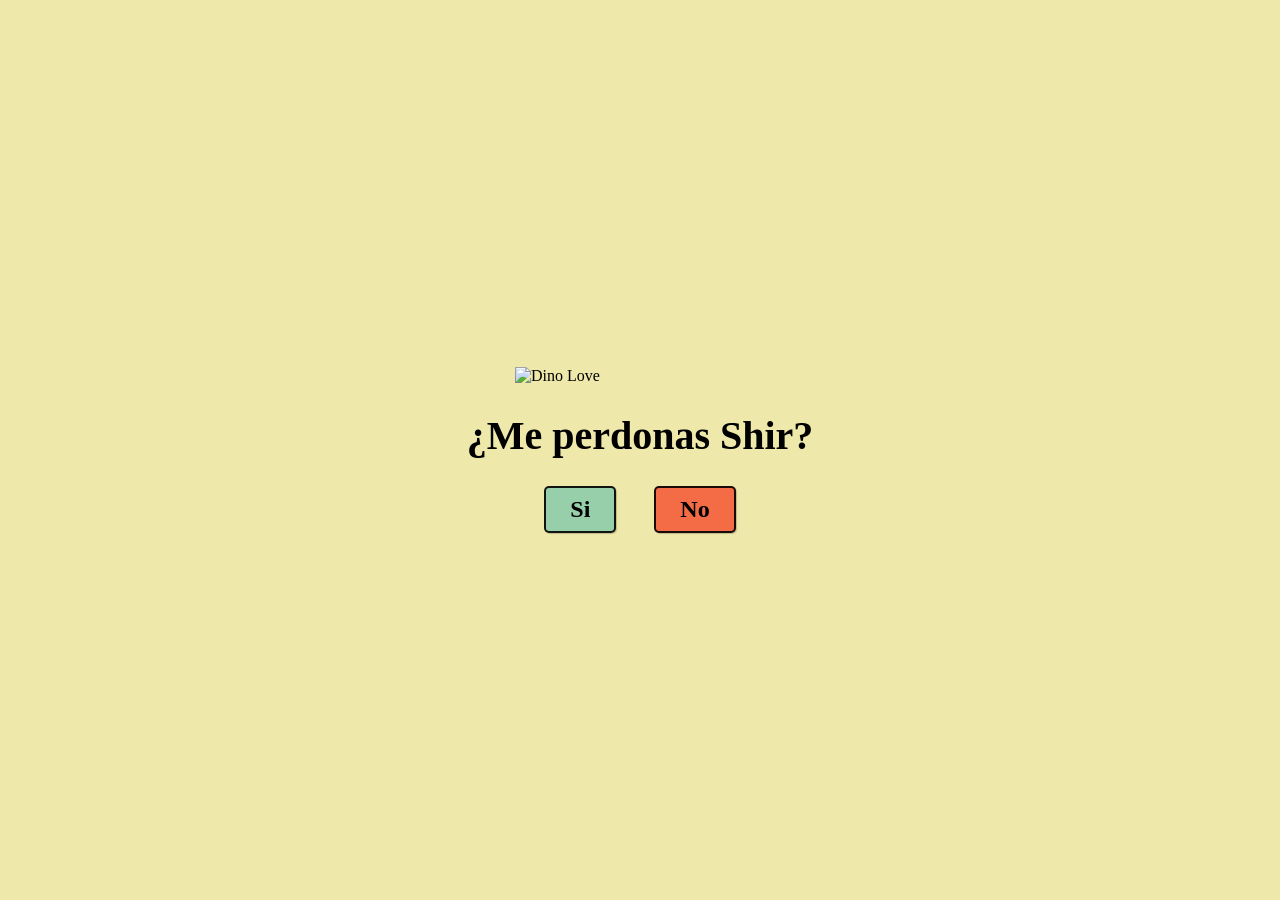
==== index.html @ 3857c975 "s s" ====
<!DOCTYPE html>
<html lang="en">

<head>
  <meta charset="UTF-8">
  <meta name="viewport" content="width=device-width, initial-scale=1.0">
  <title>San Valentin</title>
  <link rel="stylesheet" href="style.css">
</head>

<body>
  <main>
    <div id="message">
      <h1>Siempre supe que dirias que sí, Shir <br>♥</h1>
      <img src="./assets/dino_love_2.webp" width="250" alt="Dino Love">
    </div>
    <img src="./assets/dino_love.webp" width="250" alt="Dino Love">
    <h1>¿Me perdonas Shir?</h1>
    <div class="options">
      <button id="yes">Si</button>
      <button id="no">No</button>
    </div>
  </main>

  <script src="script.js"></script>
</body>

</html>
---- style.css ----
/* reset css */

* {
    min-width: 0;
    font: inherit;
  }
  
  *,
  *::before,
  *::after {
    box-sizing: border-box;
  }
  
  img,
  video,
  svg {
    display: block;
    height: auto;
    max-width: 100%;
  }
  
  body {
    margin: 0;
    min-height: 100dvh;
  }
  
  h1,
  h2,
  h3 {
    text-wrap: balance;
  }
  
  p {
    text-wrap: pretty;
  }
  
  /* starts here */
  
  body {
    background-color: palegoldenrod;
    height: 100vh;
  
    & main {
  
      height: 100%;
      display: flex;
      flex-direction: column;
      justify-content: center;
      align-items: center;
  
      & h1 {
        font-size: 2.5rem;
        text-align: center;
        font-weight: 700;
      }
  
      & .options {
        font-size: 1.5rem;
        font-weight: 600;
  
  
        & button {
          padding: .5rem 1.5rem;
          border: 2px solid rgba(0, 0, 0, .9);
          border-radius: 5px;
          cursor: pointer;
          box-shadow: 1px 1px 1px rgba(0, 0, 0, .2);
        }
  
        & button:hover {
          box-shadow: 2px 2px 2px rgba(0, 0, 0, .4);
        }
  
        & button#yes {
          background-color: #97cfaa;
          margin-right: 2rem;
        }
  
        & button#no {
          background-color: #f36c46;
        }
      }
    }
  }
  
  #message {
    position: fixed;
    top: 0;
    left: 0;
    width: 100%;
    height: 100%;
    background-color: rgb(165, 215, 224);
    /* display: flex; */
    display: none;
    justify-content: center;
    align-items: center;
  
    & h1 {
      font-size: 3rem;
      text-align: center;
      font-weight: 600;
      animation: palpitation 2s ease-in-out infinite;
      line-height: 4rem;
    }
  }
  
  @keyframes palpitation {
    0% {
      transform: scale(1);
    }
  
    50% {
      transform: scale(1.1);
    }
  
    100% {
      transform: scale(1);
    }
  }
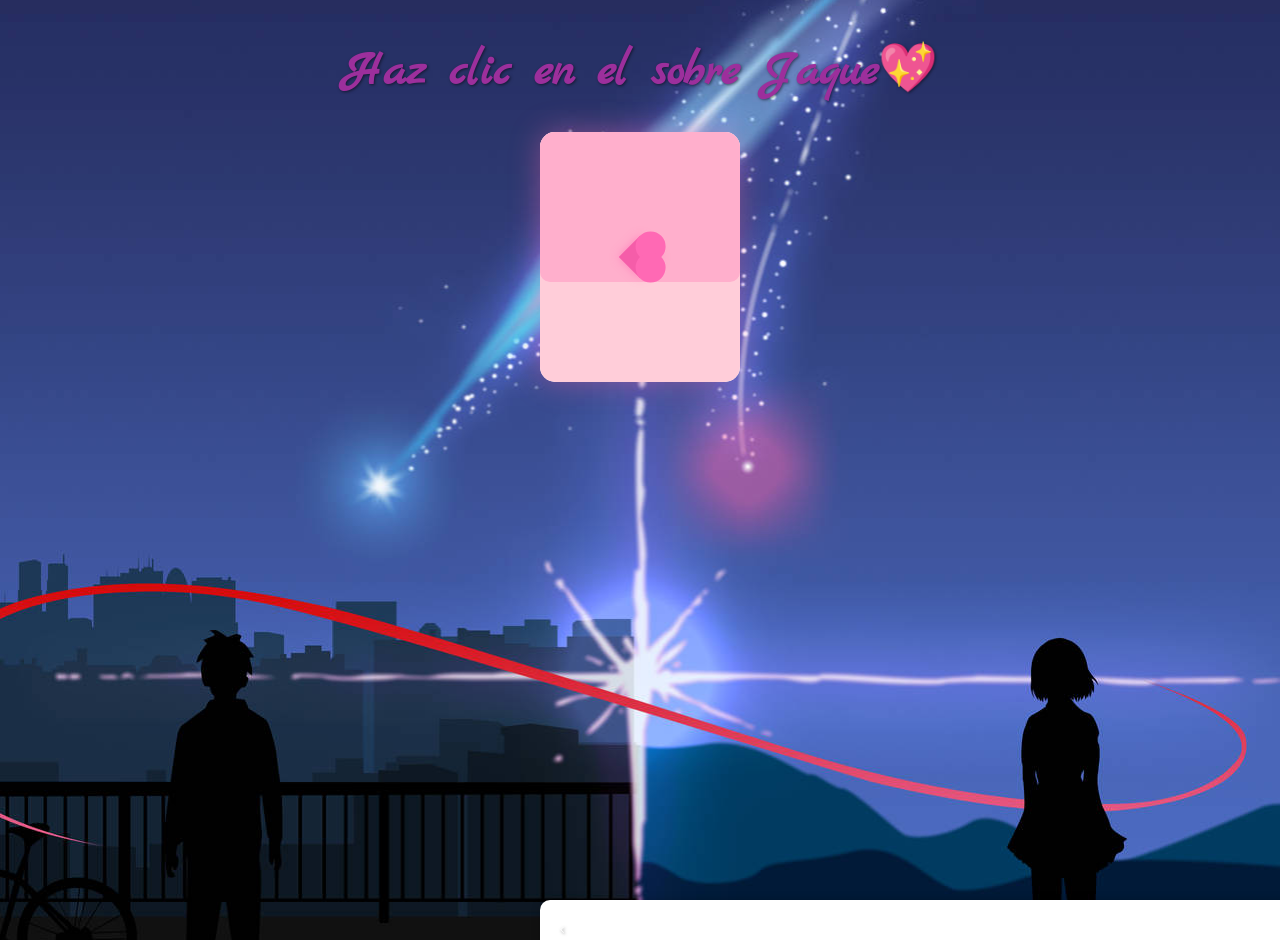
==== commit f09f99ba: "add practica" ====
--- a/index.html
+++ b/index.html
@@ -1,28 +1,39 @@
-<!DOCTYPE html>
-<html lang="en">
-
-<head>
-  <meta charset="UTF-8">
-  <meta name="viewport" content="width=device-width, initial-scale=1.0">
-  <title>San Valentin</title>
-  <link rel="stylesheet" href="style.css">
-</head>
-
-<body>
-  <main>
-    <div id="message">
-      <h1>Siempre supe que dirias que sí, Shir <br>♥</h1>
-      <img src="./assets/dino_love_2.webp" width="250" alt="Dino Love">
-    </div>
-    <img src="./assets/dino_love.webp" width="250" alt="Dino Love">
-    <h1>¿Me perdonas Shir?</h1>
-    <div class="options">
-      <button id="yes">Si</button>
-      <button id="no">No</button>
-    </div>
-  </main>
-
-  <script src="script.js"></script>
-</body>
-
-</html>+<!DOCTYPE html>
+<html lang="es">
+<head>
+  <meta charset="UTF-8" />
+  <meta name="viewport" content="width=device-width, initial-scale=1.0" />
+  <link rel="preconnect" href="https://fonts.googleapis.com" />
+  <link rel="preconnect" href="https://fonts.gstatic.com" crossorigin />
+  <link href="https://fonts.googleapis.com/css2?family=Marck+Script&display=swap" rel="stylesheet" />
+  <link rel="stylesheet" href="style.css" />
+  <title>Recuerdo para Ti 💌</title>
+</head>
+<body>
+  <h1>Haz clic en el sobre Jaque💖</h1>
+
+  <div class="contenedor" id="contenedor">
+    <div class="envoltura-sobre" id="sobre">
+      <div class="sobre"></div>
+      <div class="carta" id="cartaId">
+        <
+      </div>
+      <div class="corazon" id="corazon1"></div>
+    </div>
+    
+    <div class="fotos" id="fotos">
+      <img src="foto2.jpeg" alt="Tú" class="foto-romantica">
+      <img src="foto1.jpeg" alt="Ella" class="foto-romantica">
+    </div>
+    <h1 id="pregunta" class="oculto">¿Quieres ser mi ama?</h1>
+
+  </div>
+
+  <audio id="musicaFondo" loop>
+    <source src="musica.m4a" type="audio/mp4" />
+    Tu navegador no soporta audio HTML.
+  </audio>
+
+  <script src="script_v2.js"></script>
+</body>
+</html>
--- a/style.css
+++ b/style.css
@@ -1,119 +1,184 @@
-/* reset css */
-
-* {
-    min-width: 0;
-    font: inherit;
-  }
-  
-  *,
-  *::before,
-  *::after {
-    box-sizing: border-box;
-  }
-  
-  img,
-  video,
-  svg {
-    display: block;
-    height: auto;
-    max-width: 100%;
-  }
-  
-  body {
-    margin: 0;
-    min-height: 100dvh;
-  }
-  
-  h1,
-  h2,
-  h3 {
-    text-wrap: balance;
-  }
-  
-  p {
-    text-wrap: pretty;
-  }
-  
-  /* starts here */
-  
-  body {
-    background-color: palegoldenrod;
-    height: 100vh;
-  
-    & main {
-  
-      height: 100%;
-      display: flex;
-      flex-direction: column;
-      justify-content: center;
-      align-items: center;
-  
-      & h1 {
-        font-size: 2.5rem;
-        text-align: center;
-        font-weight: 700;
-      }
-  
-      & .options {
-        font-size: 1.5rem;
-        font-weight: 600;
-  
-  
-        & button {
-          padding: .5rem 1.5rem;
-          border: 2px solid rgba(0, 0, 0, .9);
-          border-radius: 5px;
-          cursor: pointer;
-          box-shadow: 1px 1px 1px rgba(0, 0, 0, .2);
-        }
-  
-        & button:hover {
-          box-shadow: 2px 2px 2px rgba(0, 0, 0, .4);
-        }
-  
-        & button#yes {
-          background-color: #97cfaa;
-          margin-right: 2rem;
-        }
-  
-        & button#no {
-          background-color: #f36c46;
-        }
-      }
-    }
-  }
-  
-  #message {
-    position: fixed;
-    top: 0;
-    left: 0;
-    width: 100%;
-    height: 100%;
-    background-color: rgb(165, 215, 224);
-    /* display: flex; */
-    display: none;
-    justify-content: center;
-    align-items: center;
-  
-    & h1 {
-      font-size: 3rem;
-      text-align: center;
-      font-weight: 600;
-      animation: palpitation 2s ease-in-out infinite;
-      line-height: 4rem;
-    }
-  }
-  
-  @keyframes palpitation {
-    0% {
-      transform: scale(1);
-    }
-  
-    50% {
-      transform: scale(1.1);
-    }
-  
-    100% {
-      transform: scale(1);
-    }
-  } +/* RESET */
+* {
+  margin: 0;
+  padding: 0;
+  box-sizing: border-box;
+}
+
+html, body {
+  height: auto;
+  min-height: 100vh;
+  overflow-x: hidden;
+  font-family: 'Marck Script', cursive;
+  background: linear-gradient(to bottom, #1b2735, #090a0f);
+  background: url('./yoruname.jpg') no-repeat center center fixed;
+  color: #fff;
+  text-shadow: 1px 1px 3px rgba(0,0,0,0.5);
+  display: flex;
+  flex-direction: column;
+  align-items: center;
+  padding: 20px 10px;
+}
+
+/* TÍTULO */
+h1 {
+  font-size: 3em;
+  text-align: center;
+  margin-bottom: 30px;
+  color: #9c2f9c;
+}
+
+/* SOBRE */
+.contenedor {
+    display: flex;
+    flex-direction: column;
+  width: 80%;
+  max-width: 200px;
+  background-color: transparent;
+}
+
+.envoltura-sobre {
+  position: relative;
+  background-color: #fff0f5;
+  box-shadow: 0 0 30px rgba(255, 105, 180, 0.4);
+  border-radius: 15px;
+  overflow: hidden;
+}
+
+.sobre {
+  width: 100%;
+  height: 250px;
+  background: #ffcdd9;
+  border-radius: 0 0 15px 15px;
+}
+
+.sobre::before {
+  content: "";
+  position: absolute;
+  top: 0;
+  left: 0;
+  right: 0;
+  border-top: 150px solid #ffafcc;
+  border-left: 50% solid transparent;
+  border-right: 50% solid transparent;
+  z-index: 3;
+  border-radius: 10px;
+}
+.oculto {
+  display: none;
+}
+
+.carta {
+  position: fixed;
+  top: 0;
+  width: 100%;
+  height: 100%;
+  padding: 20px;
+  background: white;
+  border-radius: 10px;
+  box-shadow: 0 0 10px rgba(0,0,0,0.2);
+  transform: translateY(100%);
+  transition: transform 0.5s ease-in-out;
+  z-index: 2;
+}
+
+.contenido {
+  color: #333;
+  font-size: 16px;
+  text-align: center;
+}
+
+.corazon     {
+  position: absolute;
+  top: 50%;
+  left: 50%;
+  width: 30px;
+  height: 30px;
+  background-color: #f55da9;
+  transform: translate(-50%, -50%) rotate(45deg);
+  cursor: pointer;
+  z-index: 5;
+  box-shadow: 0 0 10px rgba(255, 105, 180, 0.6);
+}
+
+.corazon::before,
+.corazon::after {
+  content: "";
+  position: absolute;
+  width: 30px;
+  height: 30px;
+  background-color: #ff69b4;
+  border-radius: 50%;
+}
+
+.corazon::before {
+  top: -15px;
+  left: 0;
+}
+
+.corazon::after {
+  left: 15px;
+  top: 0;
+}
+
+.solapa-derecha,
+.solapa-izquierda {
+  display: none; /* ocultamos si no se usan */
+}
+
+/* FOTOS */
+.fotos {
+  display: none;
+  flex-wrap: column;
+  justify-content: center;
+  gap: 20px;
+  margin-top: 30px;
+  animation: fadeIn 1s ease-in-out;
+}
+
+.fotos.mostrar {
+  display: flex;
+  flex-direction: wrap;
+}
+.frase-romantica{
+    font-size: 1.2em;
+    color: #ff69b4;
+    text-align: top;
+    margin-bottom: 20px;
+}
+.foto-romantica {
+  width: 200px;
+  height: auto;
+  border-radius: 20px;
+  box-shadow: 0 0 15px rgba(255, 105, 180, 0.6);
+  transition: transform 0.3s ease;
+}
+
+
+.foto-romantica:hover {
+  transform: scale(1.05);
+}
+
+/* RESPONSIVE */
+@media screen and (max-width: 500px) {
+  h1 {
+    font-size: 2em;
+    margin-bottom: 20px;
+  }
+
+  .sobre {
+    height: 200px;
+  }
+
+  .sobre::before {
+    border-top: 120px solid #ffafcc;
+  }
+
+  .carta .contenido {
+    font-size: 14px;
+  }
+
+  .foto-romantica {
+    max-width: 90%;
+  }
+}
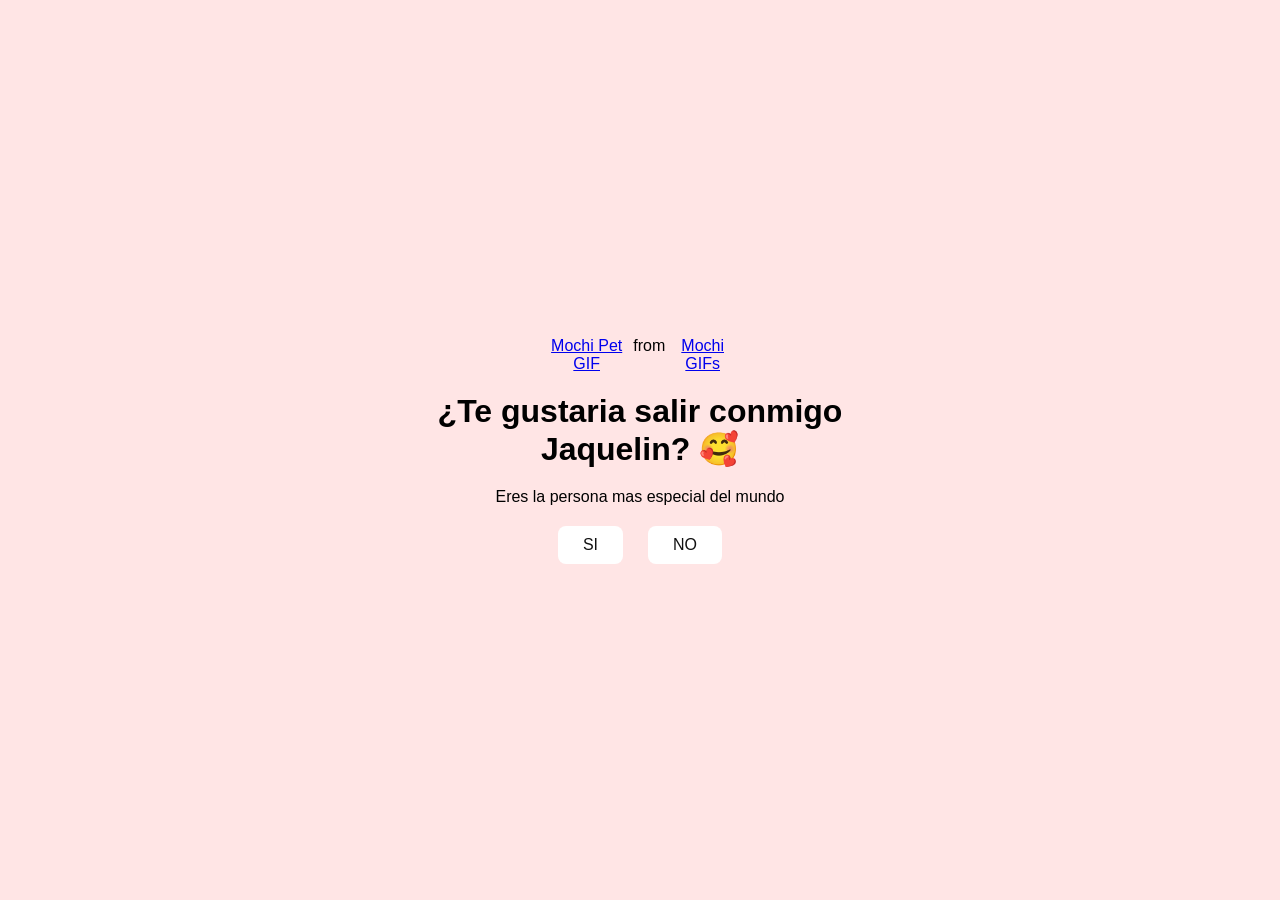
==== commit 575c4f19: "info" ====
--- a/index.html
+++ b/index.html
@@ -1,39 +1,25 @@
 <!DOCTYPE html>
-<html lang="es">
+<html lang="en">
 <head>
-  <meta charset="UTF-8" />
-  <meta name="viewport" content="width=device-width, initial-scale=1.0" />
-  <link rel="preconnect" href="https://fonts.googleapis.com" />
-  <link rel="preconnect" href="https://fonts.gstatic.com" crossorigin />
-  <link href="https://fonts.googleapis.com/css2?family=Marck+Script&display=swap" rel="stylesheet" />
-  <link rel="stylesheet" href="style.css" />
-  <title>Recuerdo para Ti 💌</title>
+    <meta charset="UTF-8">
+    <meta name="viewport" content="width=device-width, initial-scale=1.0">
+    <link rel="stylesheet" href="style.css">
+    <title>Te gustaria salir conmigo Jaquelin?</title>
 </head>
 <body>
-  <h1>Haz clic en el sobre Jaque💖</h1>
-
-  <div class="contenedor" id="contenedor">
-    <div class="envoltura-sobre" id="sobre">
-      <div class="sobre"></div>
-      <div class="carta" id="cartaId">
-        <
-      </div>
-      <div class="corazon" id="corazon1"></div>
+    <div class="container">
+         <!-- Música de fondo -->
+    <audio autoplay loop hidden>
+        <source src="musicaNo.mp3" type="audio/mp3">
+        Tu navegador no soporta el elemento de audio.
+    </audio>
+        <div class="tenor-gif-embed" data-postid="2871482820979272488" data-share-method="host" data-aspect-ratio="1.28351" data-width="100%"><a href="https://tenor.com/view/mochi-pet-mochi-cat-cute-squiddy-gif-2871482820979272488">Mochi Pet GIF</a>from <a href="https://tenor.com/search/mochi-gifs">Mochi GIFs</a></div> <script type="text/javascript" async src="https://tenor.com/embed.js"></script>
+        <h1>¿Te gustaria salir conmigo Jaquelin?     🥰</h1>
+        <p>Eres la persona mas especial del mundo</p>
+        <div class="btn">
+            <a href="si.html">SI</a>
+            <a href="no1.html">NO</a>
+        </div>
     </div>
-    
-    <div class="fotos" id="fotos">
-      <img src="foto2.jpeg" alt="Tú" class="foto-romantica">
-      <img src="foto1.jpeg" alt="Ella" class="foto-romantica">
-    </div>
-    <h1 id="pregunta" class="oculto">¿Quieres ser mi ama?</h1>
-
-  </div>
-
-  <audio id="musicaFondo" loop>
-    <source src="musica.m4a" type="audio/mp4" />
-    Tu navegador no soporta audio HTML.
-  </audio>
-
-  <script src="script_v2.js"></script>
 </body>
-</html>
+</html>
--- a/style.css
+++ b/style.css
@@ -1,184 +1,46 @@
-/* RESET */
 * {
-  margin: 0;
-  padding: 0;
-  box-sizing: border-box;
+    margin: 0;
+    padding: 0;
+    box-sizing: border-box;
+    font-family: sans-serif;
 }
 
-html, body {
-  height: auto;
-  min-height: 100vh;
-  overflow-x: hidden;
-  font-family: 'Marck Script', cursive;
-  background: linear-gradient(to bottom, #1b2735, #090a0f);
-  background: url('./yoruname.jpg') no-repeat center center fixed;
-  color: #fff;
-  text-shadow: 1px 1px 3px rgba(0,0,0,0.5);
-  display: flex;
-  flex-direction: column;
-  align-items: center;
-  padding: 20px 10px;
+body {
+    position: relative;
+    width: 100%;
+    min-height: 100vh;
+    display: flex;
+    justify-content: center;
+    align-items: center;
+    background-color: #ffe5e5;
 }
 
-/* TÍTULO */
-h1 {
-  font-size: 3em;
-  text-align: center;
-  margin-bottom: 30px;
-  color: #9c2f9c;
+.container {
+    display: flex;
+    flex-direction: column;
+    text-align: center;
+    align-items: center;
+    gap: 20px;
+    max-width: 500px;
+    margin: 20px;
 }
 
-/* SOBRE */
-.contenedor {
+.container .tenor-gif-embed {
     display: flex;
-    flex-direction: column;
-  width: 80%;
-  max-width: 200px;
-  background-color: transparent;
+    max-width: 200px;
 }
 
-.envoltura-sobre {
-  position: relative;
-  background-color: #fff0f5;
-  box-shadow: 0 0 30px rgba(255, 105, 180, 0.4);
-  border-radius: 15px;
-  overflow: hidden;
+.container .btn {
+    display: flex;
+    gap: 25px;
 }
 
-.sobre {
-  width: 100%;
-  height: 250px;
-  background: #ffcdd9;
-  border-radius: 0 0 15px 15px;
-}
+.btn a {
+    text-decoration: none;
+    color: #111;
+    background: #fff;
+    padding: 10px 25px;
+    border-radius: 8px;
+    box-shadow: 0.5rem 1rem 3rem hsl(0, 0, 0,0.3);
 
-.sobre::before {
-  content: "";
-  position: absolute;
-  top: 0;
-  left: 0;
-  right: 0;
-  border-top: 150px solid #ffafcc;
-  border-left: 50% solid transparent;
-  border-right: 50% solid transparent;
-  z-index: 3;
-  border-radius: 10px;
-}
-.oculto {
-  display: none;
-}
-
-.carta {
-  position: fixed;
-  top: 0;
-  width: 100%;
-  height: 100%;
-  padding: 20px;
-  background: white;
-  border-radius: 10px;
-  box-shadow: 0 0 10px rgba(0,0,0,0.2);
-  transform: translateY(100%);
-  transition: transform 0.5s ease-in-out;
-  z-index: 2;
-}
-
-.contenido {
-  color: #333;
-  font-size: 16px;
-  text-align: center;
-}
-
-.corazon     {
-  position: absolute;
-  top: 50%;
-  left: 50%;
-  width: 30px;
-  height: 30px;
-  background-color: #f55da9;
-  transform: translate(-50%, -50%) rotate(45deg);
-  cursor: pointer;
-  z-index: 5;
-  box-shadow: 0 0 10px rgba(255, 105, 180, 0.6);
-}
-
-.corazon::before,
-.corazon::after {
-  content: "";
-  position: absolute;
-  width: 30px;
-  height: 30px;
-  background-color: #ff69b4;
-  border-radius: 50%;
-}
-
-.corazon::before {
-  top: -15px;
-  left: 0;
-}
-
-.corazon::after {
-  left: 15px;
-  top: 0;
-}
-
-.solapa-derecha,
-.solapa-izquierda {
-  display: none; /* ocultamos si no se usan */
-}
-
-/* FOTOS */
-.fotos {
-  display: none;
-  flex-wrap: column;
-  justify-content: center;
-  gap: 20px;
-  margin-top: 30px;
-  animation: fadeIn 1s ease-in-out;
-}
-
-.fotos.mostrar {
-  display: flex;
-  flex-direction: wrap;
-}
-.frase-romantica{
-    font-size: 1.2em;
-    color: #ff69b4;
-    text-align: top;
-    margin-bottom: 20px;
-}
-.foto-romantica {
-  width: 200px;
-  height: auto;
-  border-radius: 20px;
-  box-shadow: 0 0 15px rgba(255, 105, 180, 0.6);
-  transition: transform 0.3s ease;
-}
-
-
-.foto-romantica:hover {
-  transform: scale(1.05);
-}
-
-/* RESPONSIVE */
-@media screen and (max-width: 500px) {
-  h1 {
-    font-size: 2em;
-    margin-bottom: 20px;
-  }
-
-  .sobre {
-    height: 200px;
-  }
-
-  .sobre::before {
-    border-top: 120px solid #ffafcc;
-  }
-
-  .carta .contenido {
-    font-size: 14px;
-  }
-
-  .foto-romantica {
-    max-width: 90%;
-  }
-}
+}
